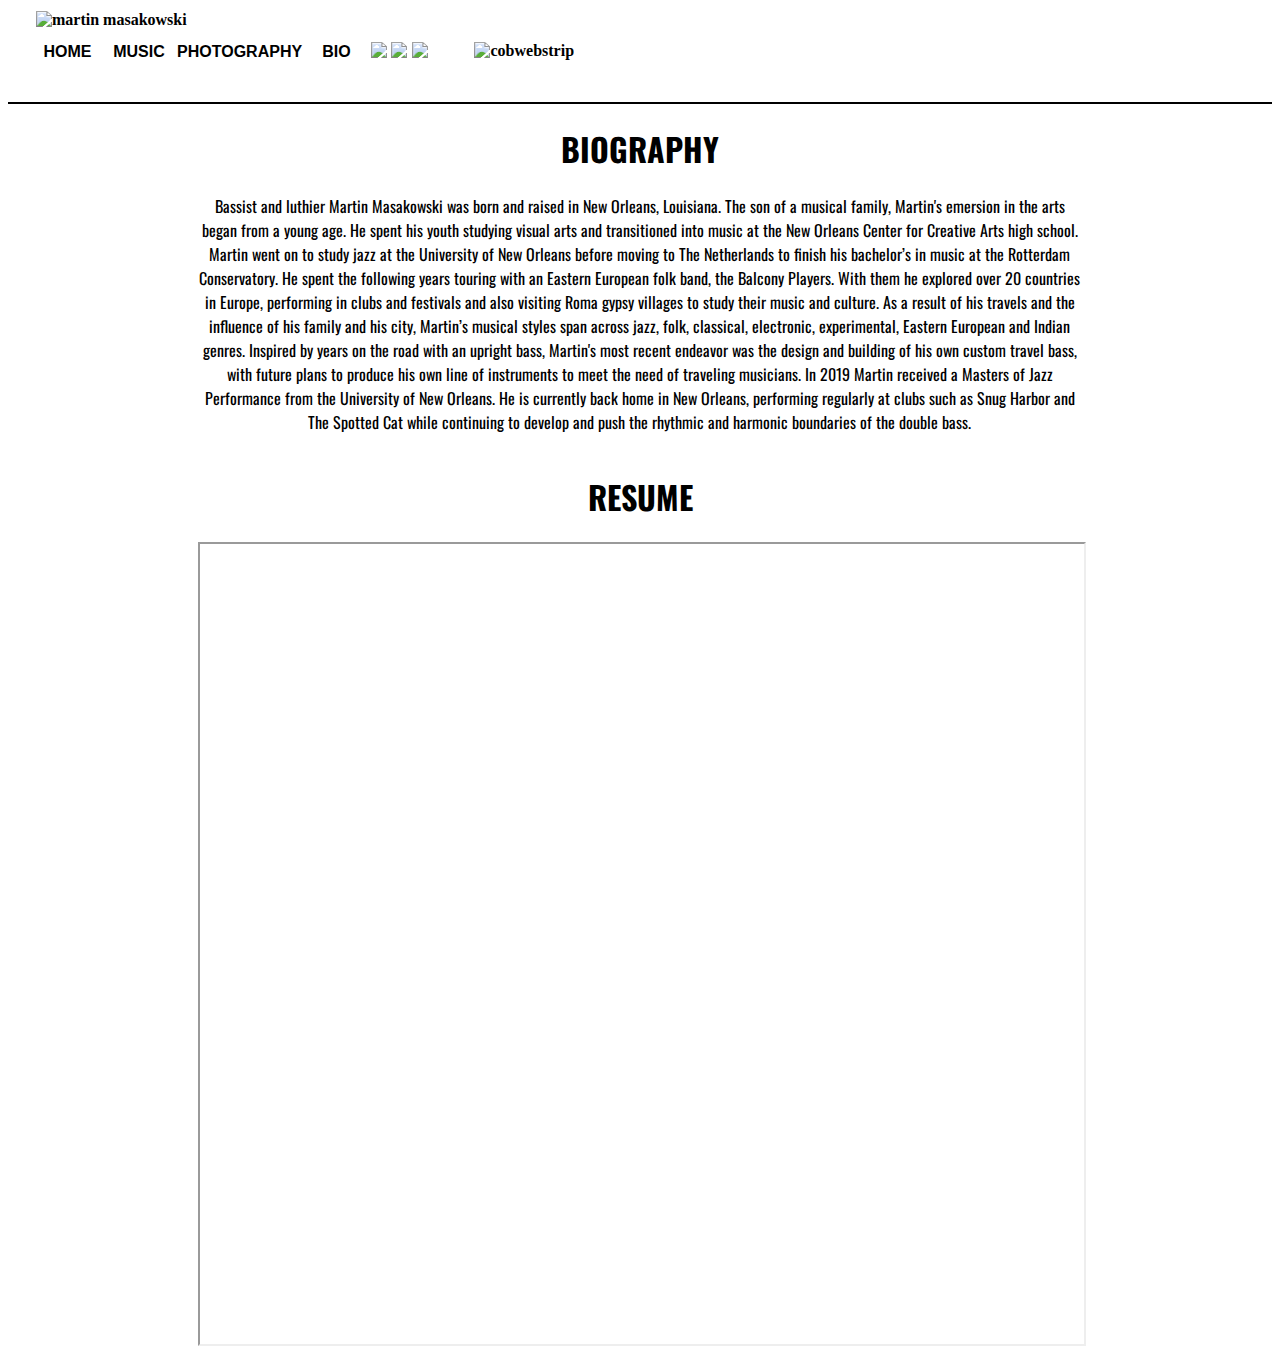
==== bio/bio.html @ 0e204eca "added social media links" ====
<!DOCTYPE html PUBLIC "-//W3C//DTD XHTML 1.0 Transitional//EN" "http://www.w3.org/TR/xhtml1/DTD/xhtml1-transitional.dtd">
<html xmlns="http://www.w3.org/1999/xhtml">
<head>
<meta http-equiv="Content-Type" content="text/html; charset=UTF-8" />
<title>music</title>

<link rel="stylesheet" type="text/css" href="../style.css"/>
<link href="https://fonts.googleapis.com/css?family=Oswald" rel="stylesheet">

</head>

<style>

#content {
	width:70%;
	margin-left:auto;
	margin-right:auto;
}
</style>

<body> 
<table id="container">

<tr>
<th width="460">
<div id="logo_container">
<img id="logo" src="../images/martin_masakowski.png" width="390" alt="martin masakowski" />

	<table id="navigation">
        <tr>
        	<td width="20%" scope="col"><a href="../index.html">HOME</a></td>
            <td width="20%" scope="col"><a href="../music/music.html">MUSIC</a></td>
            <td width="20%" scope="col"><a href="../photography/photography.html">PHOTOGRAPHY</td>
            <td width="20%" scope="col"><a href="../bio/bio.html">BIO</a></td>
            <td width="20%" scope="col">
				<a target="_blank" href="https://www.instagram.com/martin_masakowski/?hl=en">
 					<img src="../images/instagram logo.png" height="14px"></a>
				<a target="_blank" href="https://www.facebook.com/martin.masakowski">
 					<img src="../images/facebook logo.png" height="14px"></a>
				<a target="_blank" href="https://www.youtube.com/martinmasakowski">
 					<img src="../images/youtube small.png" height="14px"></a>
					</td>
       </tr>
    </table>
</div>
</th>
<th width="840" >
<img src="../images/cobwebstrip.jpg" height="120px" alt="cobwebstrip" />
</th>
</tr>
</table>
<hr / size="2" color="000">
<div id="title"><h1>BIOGRAPHY</h1></div>
	
    <div id="content">
    	Bassist and luthier Martin Masakowski was born and raised in New Orleans, Louisiana. The son of a musical family, Martin's emersion in the arts began from a young age. He spent his youth studying visual arts and transitioned into music at the New Orleans Center for Creative Arts high school. Martin went on to study jazz at the University of New Orleans before moving to The Netherlands to finish his bachelor’s in music at the Rotterdam Conservatory. He spent the following years touring with an Eastern European folk band, the Balcony Players. With them he explored over 20 countries in Europe, performing in clubs and festivals and also visiting Roma gypsy villages to study their music and culture. As a result of his travels and the influence of his family and his city, Martin’s musical styles span across jazz, folk, classical, electronic, experimental, Eastern European and Indian genres. Inspired by years on the road with an upright bass, Martin's most recent endeavor was the design and building of his own custom travel bass, with future plans to produce his own line of instruments to meet the need of traveling musicians. In 2019 Martin received a Masters of Jazz Performance from the University of New Orleans. He is currently back home in New Orleans, performing regularly at clubs such as Snug Harbor and The Spotted Cat while continuing to develop and push the rhythmic and harmonic boundaries of the double bass. 
	
</div>
	<br />
	
<div id="title"><h1>RESUME</h1></div>
	<div id="content">

	<iframe src="https://docs.google.com/document/d/e/2PACX-1vS5a9esw4b4JqXm-Z2NTE8wojhbXYr4cFjRe-RasOyw-ZcqUzu1U7JyG5OWWAneVqnbhi0InM0gR6gI/pub?embedded=true" width="100%" height="800" ></iframe>
	</div>
	


</body>
</html>
---- style.css ----
@charset "UTF-8";
/* CSS Document */

#container {
	margin left: 0px;
	margin-top: 0px;
	width: 1300px;
	float:center;
	text-align:left;
	borders: none;
}

#logo_container {
	width:400px;
	height: 80px;
	margin-left:20px;
	float:left;

}

#logo {
	margin-left: 5px;
	margin-right: 5px;
}

#navigation {
	width:100%;
	height: 10px;
	text-align:center;
	margin-left:auto;
	margin-right:auto;
	margin-top: 10px;
	font-family: Arial, Helvetica, sans-serif;
	border: none;	
}

#homebg {
	margin-left: 0px;
	margin-right: 0px;
	height: auto;
	width: 100%;
	position: fixed;
	z-index: -100;
	bottom: 0px;
	left: 0px;
}


.video-container {
    position: relative;
    padding-bottom: 56.25%;
    padding-top: 35px;
    height: 0;
    overflow: hidden;
}

.video-container iframe {
	position: absolute;
	top: 0;
	left: 0;
	width: 100%;
	height: 100%;
}

a:link, a:visited { 
    color: #000;
    
	text-decoration:none;
}
#title, #content, #local_navigation {
	font-family: 'Oswald', sans-serif;
	text-align: center; 
}

a[href], input[type='submit'], input[type='image'], label[for], select, button, .pointer {
       cursor: pointer;
}
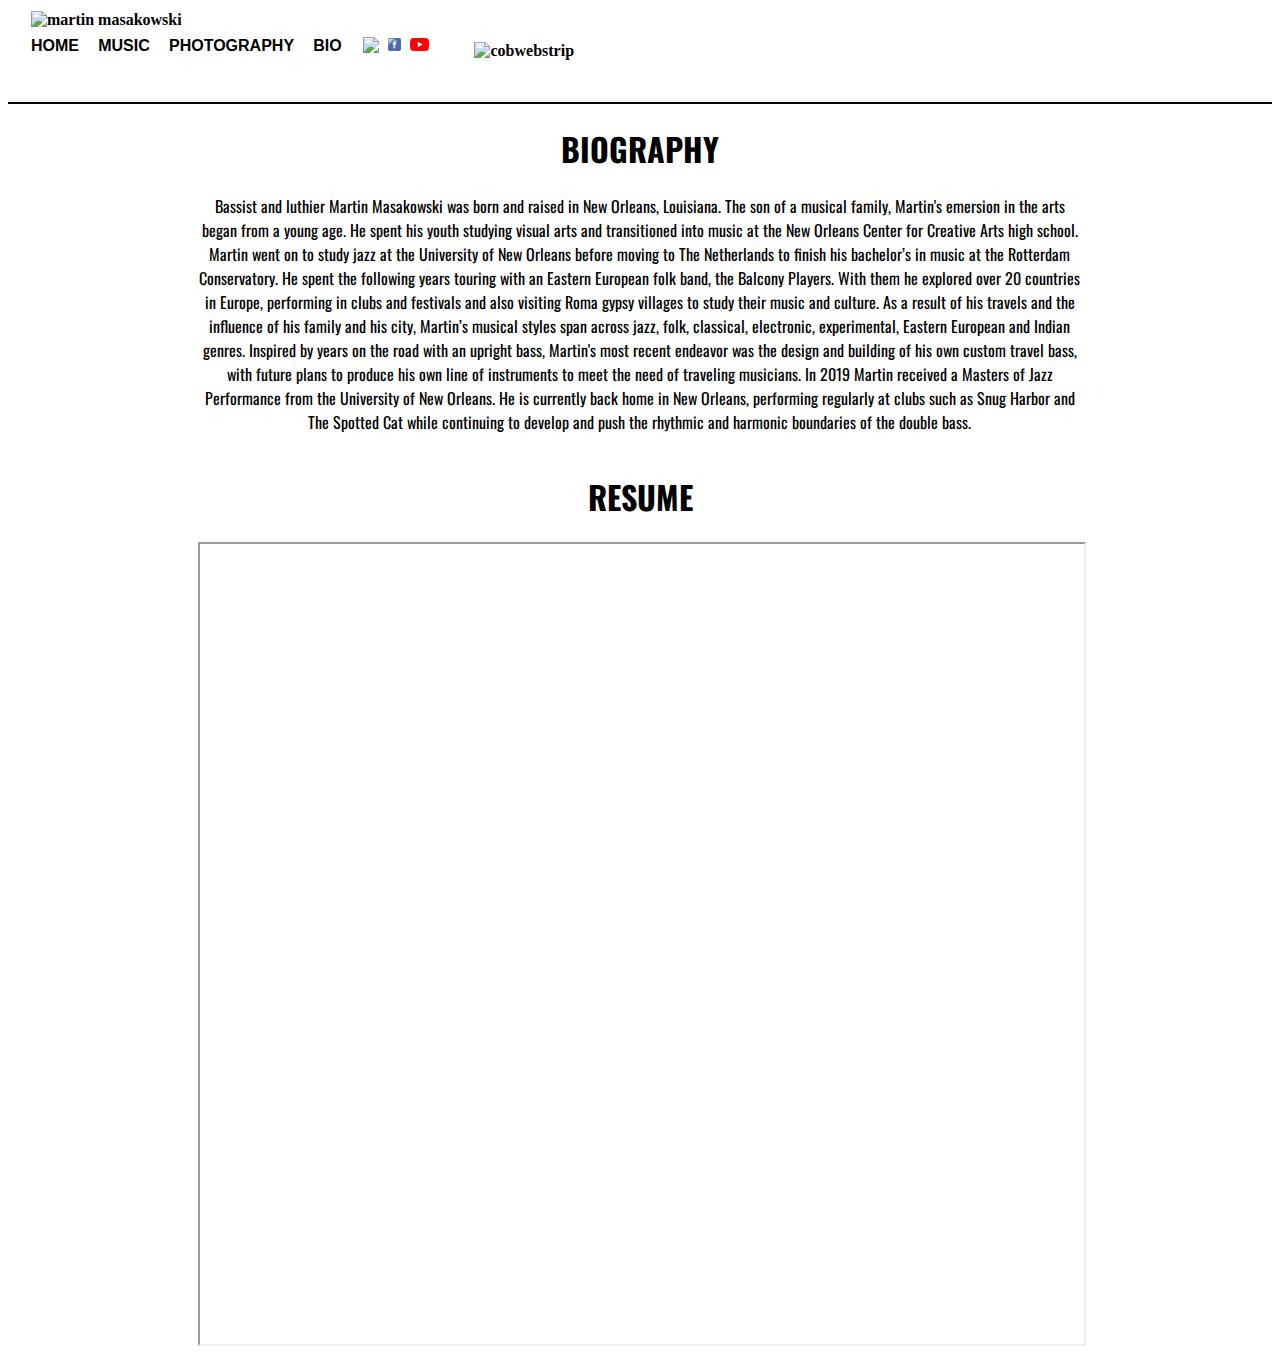
==== commit d6e31914: "logos and stuff" ====
--- a/bio/bio.html
+++ b/bio/bio.html
@@ -24,24 +24,31 @@
 <tr>
 <th width="460">
 <div id="logo_container">
-<img id="logo" src="../images/martin_masakowski.png" width="390" alt="martin masakowski" />
+<img id="logo" src="../images/martin_masakowski.png" width="100%" alt="martin masakowski" />
 
-	<table id="navigation">
-        <tr>
-        	<td width="20%" scope="col"><a href="../index.html">HOME</a></td>
-            <td width="20%" scope="col"><a href="../music/music.html">MUSIC</a></td>
-            <td width="20%" scope="col"><a href="../photography/photography.html">PHOTOGRAPHY</td>
-            <td width="20%" scope="col"><a href="../bio/bio.html">BIO</a></td>
-            <td width="20%" scope="col">
-				<a target="_blank" href="https://www.instagram.com/martin_masakowski/?hl=en">
- 					<img src="../images/instagram logo.png" height="14px"></a>
-				<a target="_blank" href="https://www.facebook.com/martin.masakowski">
- 					<img src="../images/facebook logo.png" height="14px"></a>
-				<a target="_blank" href="https://www.youtube.com/martinmasakowski">
- 					<img src="../images/youtube small.png" height="14px"></a>
-					</td>
-       </tr>
-    </table>
+<ul id="top-nav">
+		<li><a href="../index.html">HOME</a></li>
+		<li><a href="../music/music.html">MUSIC</a></li>
+		<li><a href="../photography/photography.html">PHOTOGRAPHY</a></li>
+		<li><a href="../bio/bio.html">BIO</a></li>
+		<ul id="nav-social">
+			<li>
+			<a class="social_icon_navigation" target="_blank" href="https://www.instagram.com/martin_masakowski/?hl=en">
+ 					<img src="../images/instagram logo.png" height="13px"></a>
+			</li>
+			<li>
+			<a class="social_icon_navigation" target="_blank" href="https://www.facebook.com/martin.masakowski">
+ 					<img src="../images/facebook logo.png" height="13px"></a>
+			</li>
+			
+			<li>
+			<a class="social_icon_navigation" target="_blank" href="https://www.youtube.com/martinmasakowski">
+ 					<img src="../images/youtube small.png" height="13px"></a>
+			</li>
+		</ul>
+		
+	</ul>
+	
 </div>
 </th>
 <th width="840" >
--- a/style.css
+++ b/style.css
@@ -19,8 +19,8 @@
 }
 
 #logo {
-	margin-left: 5px;
-	margin-right: 5px;
+	margin-left: 0px;
+	margin-right: 0px;
 }
 
 #navigation {
@@ -75,3 +75,38 @@
 a[href], input[type='submit'], input[type='image'], label[for], select, button, .pointer {
        cursor: pointer;
 }
+
+.social_icon_home {
+	margin: 10px;
+}
+
+.social_icon_navigation {
+	margin: 2px;
+	
+}
+
+#top-nav{
+	list-style-type: none;
+	display: flex;
+	margin: 0;
+	margin-top: 8px;
+	padding: 0;
+	justify-content: space-between;
+	font-family: Arial, Helvetica, sans-serif;
+}
+#top-nav > li {
+	margin: 0px;
+}
+
+#nav-social{
+	list-style-type: none;
+	display: flex;
+	margin: 0;
+	padding: 0;
+	justify-content: space-between;
+	width: 70px;
+}
+
+#nav-social > li {
+	margin: 0px;
+}